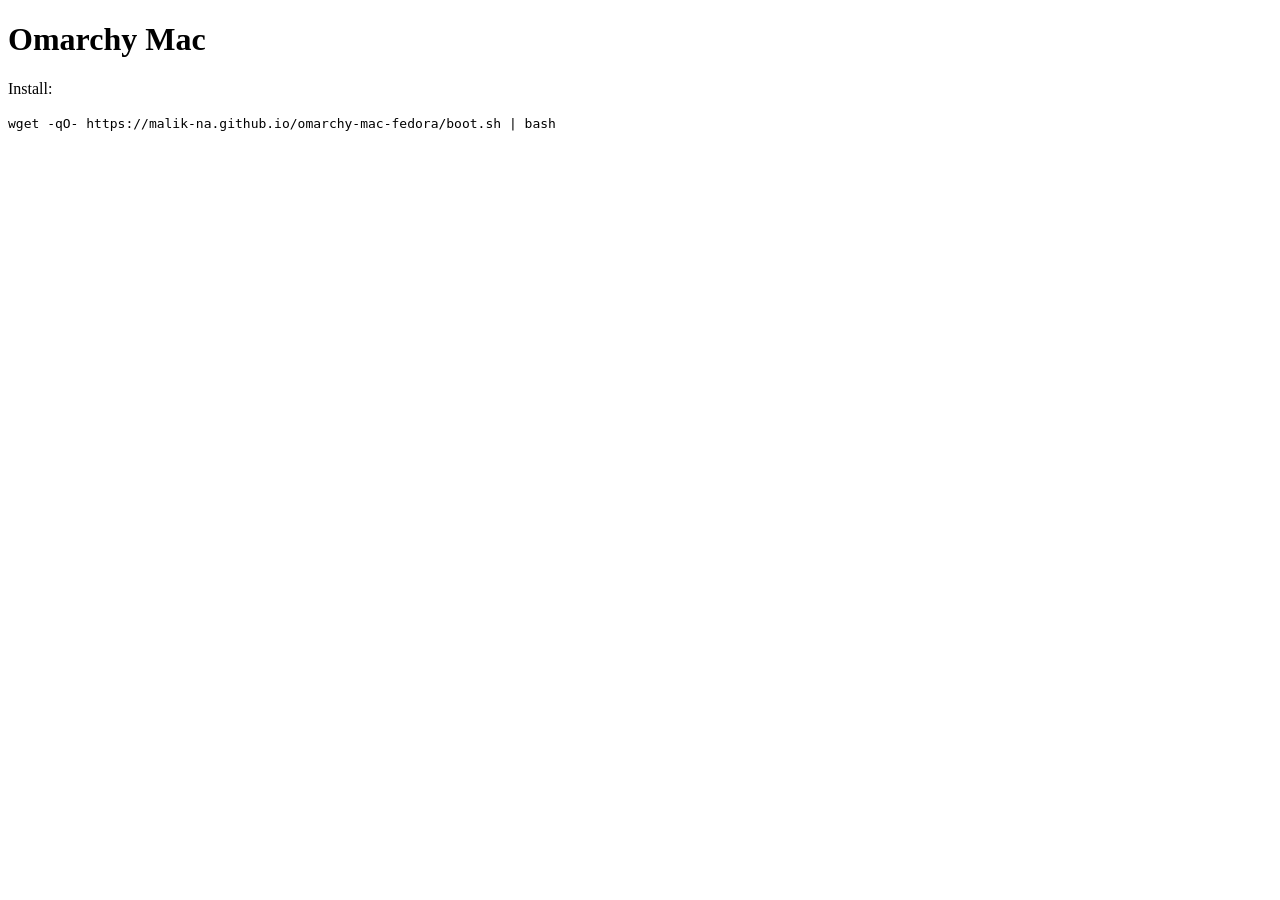
==== docs/index.html @ 3b9589da "fix: restore docs source for GitHub Pages" ====
<!DOCTYPE html>
<html>
<head>
  <title>Omarchy Mac</title>
</head>
<body>
  <h1>Omarchy Mac</h1>
  <p>Install:</p>
  <code>wget -qO- https://malik-na.github.io/omarchy-mac-fedora/boot.sh | bash</code>
</body>
</html>
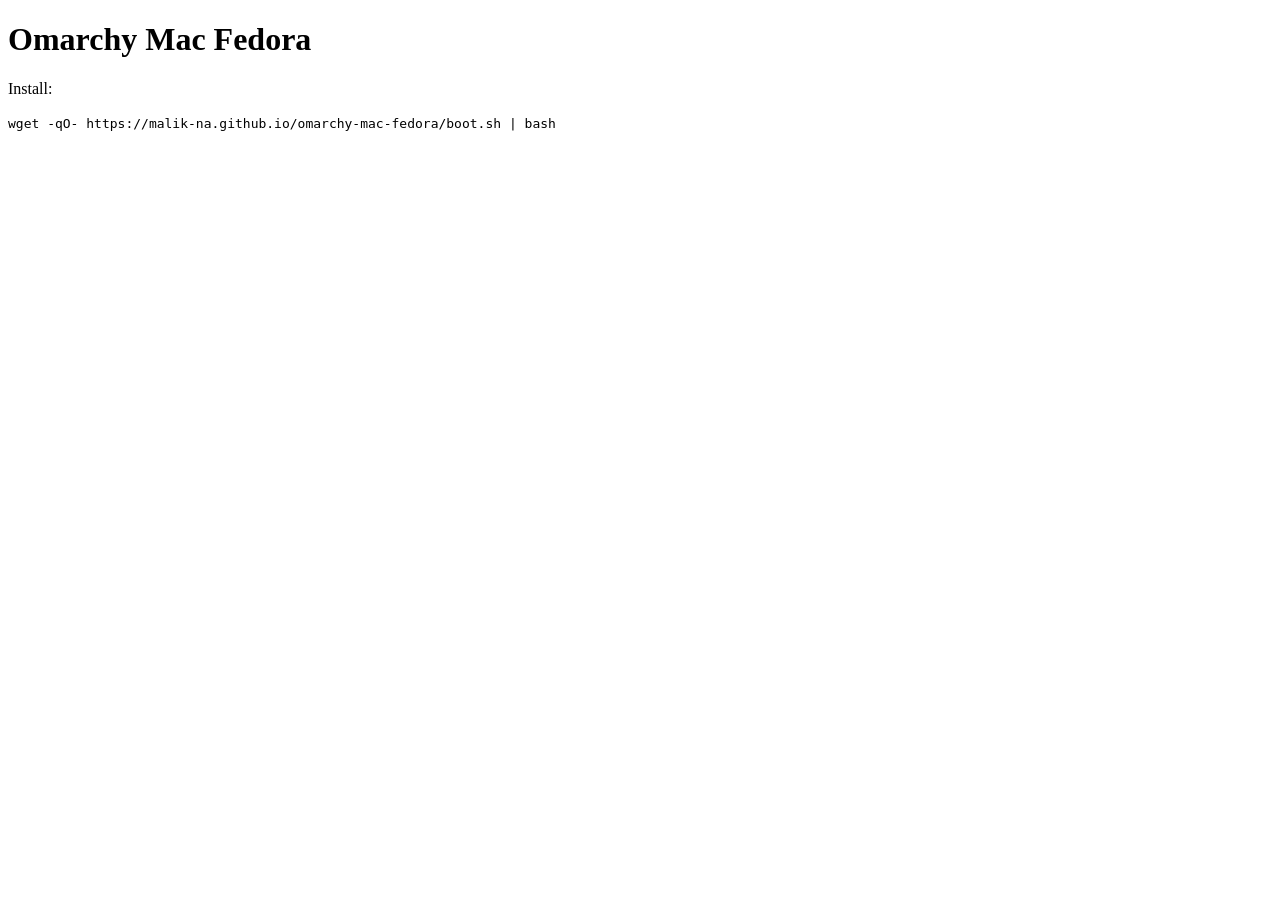
==== commit cc5aa81d: "chore: update nomenclature" ====
--- a/docs/index.html
+++ b/docs/index.html
@@ -1,10 +1,10 @@
 <!DOCTYPE html>
 <html>
 <head>
-  <title>Omarchy Mac</title>
+  <title>Omarchy Mac Fedora</title>
 </head>
 <body>
-  <h1>Omarchy Mac</h1>
+  <h1>Omarchy Mac Fedora</h1>
   <p>Install:</p>
   <code>wget -qO- https://malik-na.github.io/omarchy-mac-fedora/boot.sh | bash</code>
 </body>
